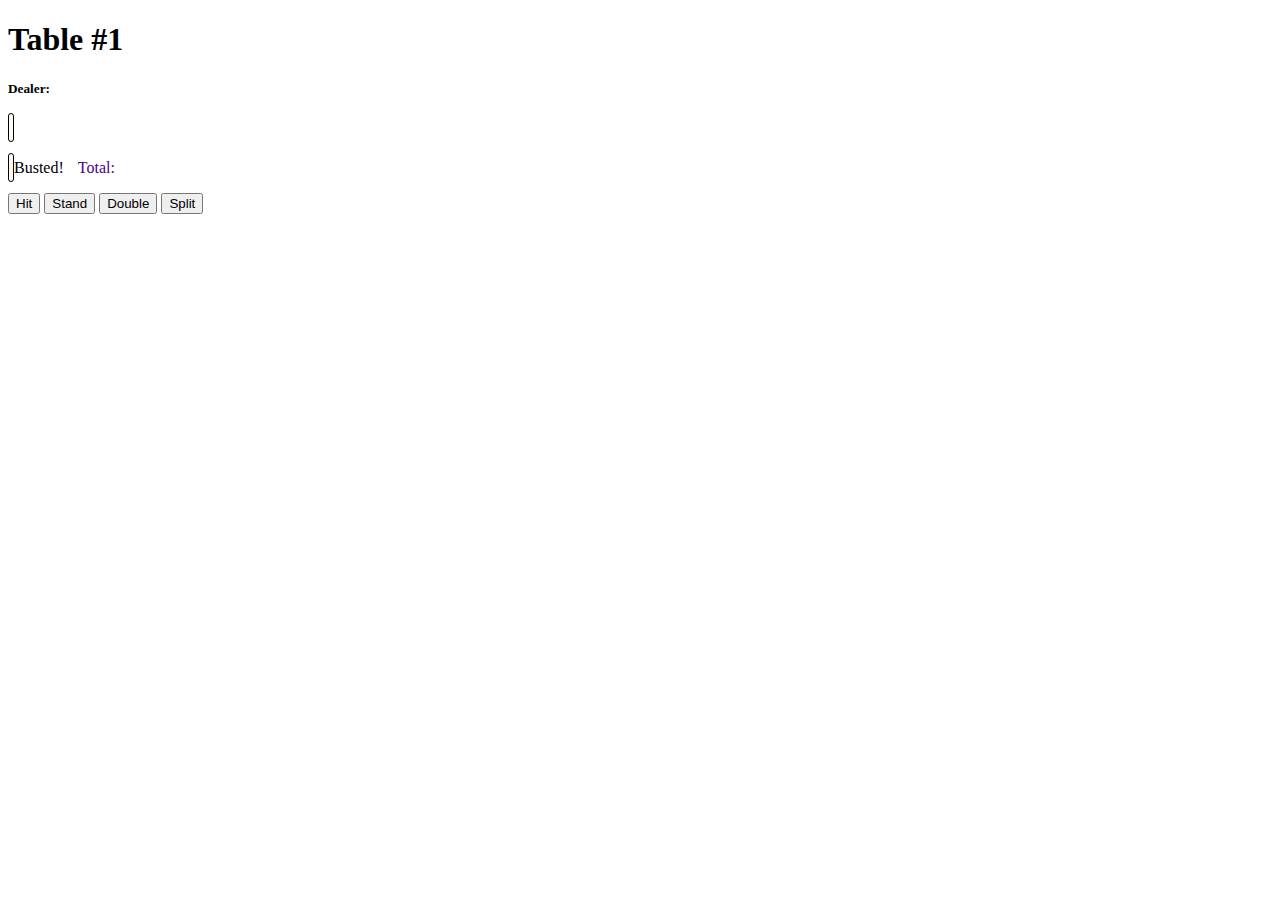
==== src/main/resources/templates/cardTable.html @ 652d529a "play dealer working, need to set wins and complete round" ====
<!DOCTYPE html>
<html lang="en" xmlns:th="http://www.thymeleaf.org">
<head>
    <meta charset="UTF-8"/>
    <title>Blackjack Table</title>
    <link href="/styles.css" rel="stylesheet"/>
</head>
<body>
<h1>Table #1</h1>
<div class="hand-view">
    <h5>Dealer:</h5>
    <p>
        <span th:each="card : ${table.getDealer().getHand().getCards()}">
            <span style="border: solid black 1px; padding: 5px 2px; background-color: floralwhite; border-radius: 4px; color: black" th:text="${card.getAbName()} "></span>
        </span>
    </p>
</div>
<div class="hand-view" th:each="player : ${table.getPlayers()}">
    <h5 th:text="${player.getName()}"></h5>
    <p>
        <span th:text="' Bets: ' + ${player.getBets()} "></span>
        <span th:text=" 'Bankroll: ' + ${player.getBankroll()}"></span>
    </p>
    <div th:each="hand : ${player.getHands()}">
        <p>
            <span th:each="card : ${hand.getCards()}">
                <span style="border: solid black 1px; padding: 5px 2px; background-color: floralwhite; border-radius: 4px; color: black" th:text="${card.getAbName()} "></span>
            </span>
            <span th:if="${hand.bust}">
                <span>Busted!</span>
            </span>
            <span th:unless="${hand.bust}">
                <span style="color:indigo;padding-left: 10px">Total: </span>
                <span th:text="${hand.getTotal()}"></span>
            </span>
            <form action="/cardTable.html" method="post">
                <span th:if="${player.canHit}"><button name="actionButton" type="submit" value="hit">Hit</button></span>
                <span th:if="${player.canStand}"><button name="actionButton" type="submit" value="stand">Stand</button></span>
                <span th:if="${player.canDouble}"><button name="actionButton" type="submit" value="double">Double</button></span>
                <span th:if="${player.canSplit}"><button name="actionButton" type="submit" value="split">Split</button></span>
            </form>
        </p>
    </div>
</div>
<div>
    <span th:each="card : ${table.getShoe().getShoeCards()}">
        <span th:text="${card.getAbName()}"></span>
    </span>
</div>
</body>
</html>
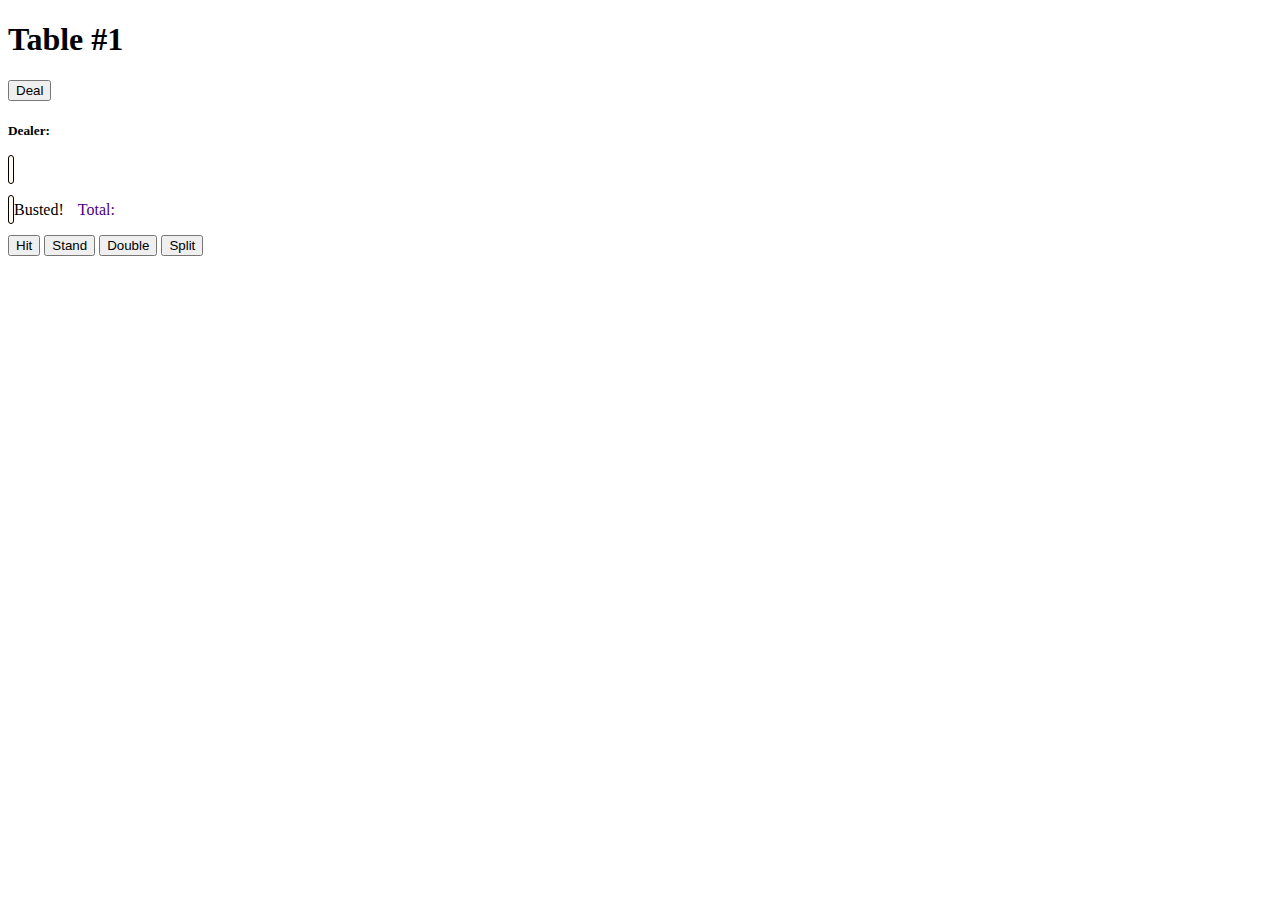
==== commit 60b15f20: "deal button working for continued play, need to handle player blackjack, then double method" ====
--- a/src/main/resources/templates/cardTable.html
+++ b/src/main/resources/templates/cardTable.html
@@ -6,7 +6,13 @@
     <link href="/styles.css" rel="stylesheet"/>
 </head>
 <body>
-<h1>Table #1</h1>
+<span>
+    <h1>Table #1</h1>
+    <form action="/dealCards" method="post">
+        <button type="submit" th:if="${table.endRound}">Deal</button>
+    </form>
+</span>
+
 <div class="hand-view">
     <h5>Dealer:</h5>
     <p>
@@ -32,6 +38,7 @@
             <span th:unless="${hand.bust}">
                 <span style="color:indigo;padding-left: 10px">Total: </span>
                 <span th:text="${hand.getTotal()}"></span>
+                <span style="color:red" th:text="${hand.getMessage()}"></span>
             </span>
             <form action="/cardTable.html" method="post">
                 <span th:if="${player.canHit}"><button name="actionButton" type="submit" value="hit">Hit</button></span>
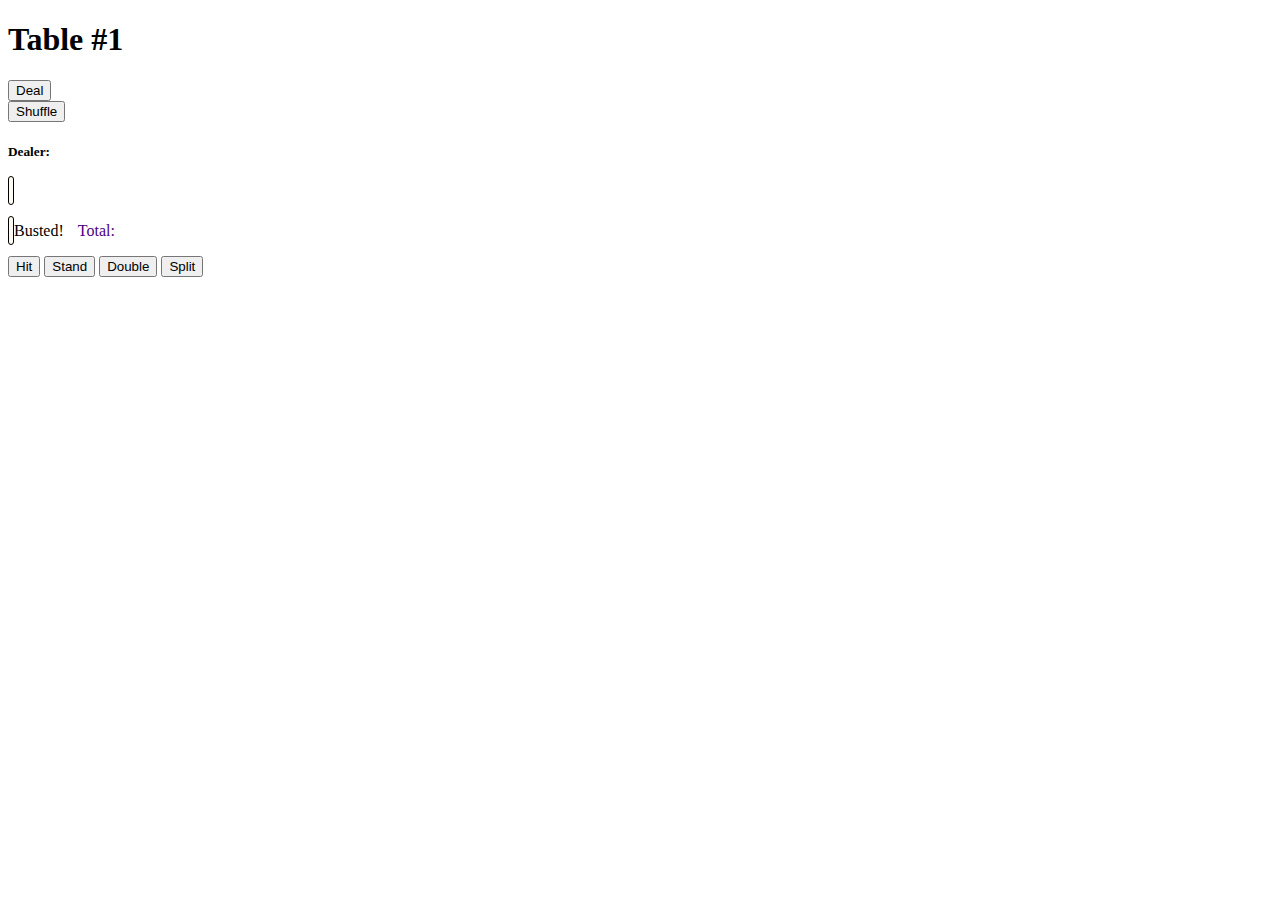
==== commit a3def82f: "shuffle function working, can play forever" ====
--- a/src/main/resources/templates/cardTable.html
+++ b/src/main/resources/templates/cardTable.html
@@ -8,8 +8,12 @@
 <body>
 <span>
     <h1>Table #1</h1>
-    <form action="/dealCards" method="post">
-        <button type="submit" th:if="${table.endRound}">Deal</button>
+    <h2 th:text="${table.getMessage()}"></h2>
+    <form action="/dealCards" method="post" th:if="${table.endRound}">
+        <button type="submit">Deal</button>
+    </form>
+    <form action="/shuffleCards" method="post" th:if="${table.endShoe}">
+        <button type="submit">Shuffle</button>
     </form>
 </span>
 
@@ -17,7 +21,7 @@
     <h5>Dealer:</h5>
     <p>
         <span th:each="card : ${table.getDealer().getHand().getCards()}">
-            <span style="border: solid black 1px; padding: 5px 2px; background-color: floralwhite; border-radius: 4px; color: black" th:text="${card.getAbName()} "></span>
+            <span style="border: solid black 1px; padding: 5px 2px; background-color: floralwhite; border-radius: 4px; color:black;" th:text="${card.getAbName()} "></span>
         </span>
     </p>
 </div>
@@ -40,12 +44,15 @@
                 <span th:text="${hand.getTotal()}"></span>
                 <span style="color:red" th:text="${hand.getMessage()}"></span>
             </span>
-            <form action="/cardTable.html" method="post">
-                <span th:if="${player.canHit}"><button name="actionButton" type="submit" value="hit">Hit</button></span>
-                <span th:if="${player.canStand}"><button name="actionButton" type="submit" value="stand">Stand</button></span>
-                <span th:if="${player.canDouble}"><button name="actionButton" type="submit" value="double">Double</button></span>
-                <span th:if="${player.canSplit}"><button name="actionButton" type="submit" value="split">Split</button></span>
-            </form>
+            <div th:if="${hand.active}">
+                <form action="/cardTable.html" method="post">
+                    <span th:if="${player.canHit}"><button name="actionButton" type="submit" value="hit">Hit</button></span>
+                    <span th:if="${player.canStand}"><button name="actionButton" type="submit" value="stand">Stand</button></span>
+                    <span th:if="${player.canDouble}"><button name="actionButton" type="submit" value="double">Double</button></span>
+                    <span th:if="${player.canSplit}"><button name="actionButton" type="submit" value="split">Split</button></span>
+                 </form>
+            </div>
+
         </p>
     </div>
 </div>
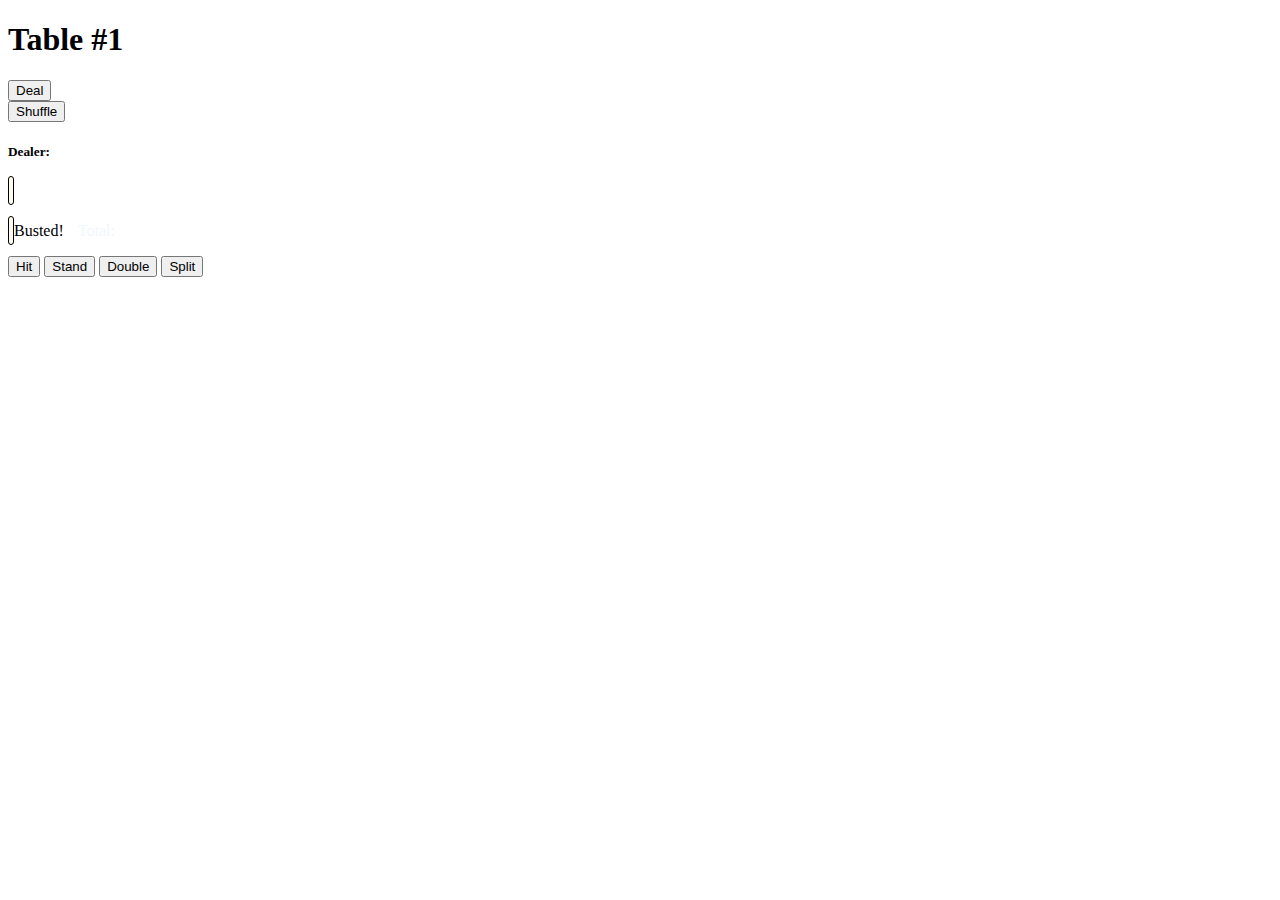
==== commit 83df2cba: "basic play seems to be working, only one card after split aces needs to be added" ====
--- a/src/main/resources/templates/cardTable.html
+++ b/src/main/resources/templates/cardTable.html
@@ -40,7 +40,7 @@
                 <span>Busted!</span>
             </span>
             <span th:unless="${hand.bust}">
-                <span style="color:indigo;padding-left: 10px">Total: </span>
+                <span style="color: aliceblue;padding-left: 10px">Total: </span>
                 <span th:text="${hand.getTotal()}"></span>
                 <span style="color:red" th:text="${hand.getMessage()}"></span>
             </span>
@@ -56,10 +56,12 @@
         </p>
     </div>
 </div>
-<div>
+
+<div style="visibility: hidden">
     <span th:each="card : ${table.getShoe().getShoeCards()}">
         <span th:text="${card.getAbName()}"></span>
     </span>
 </div>
+
 </body>
 </html>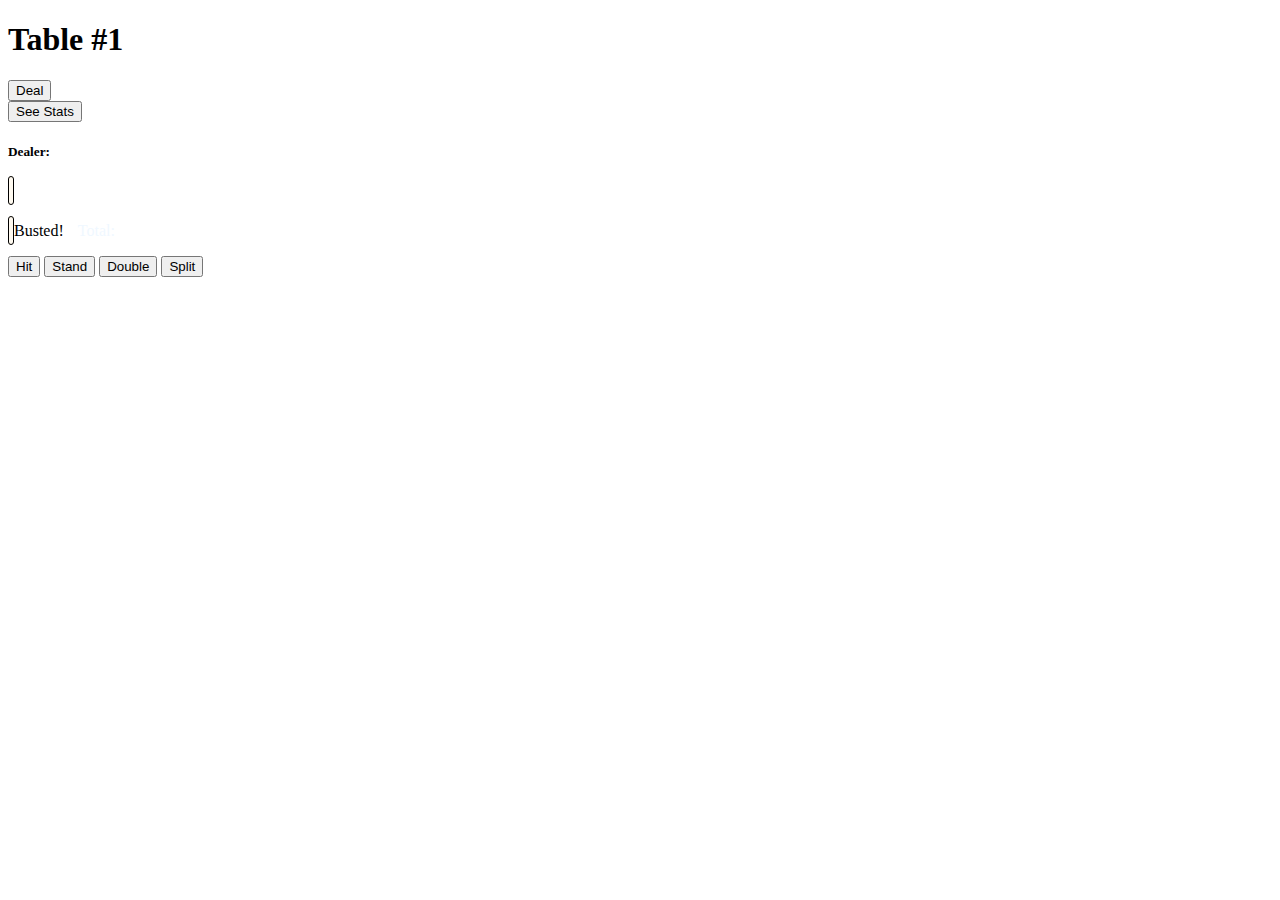
==== commit 5db2eaa3: "stat screen working, need buttons to post and shuffle" ====
--- a/src/main/resources/templates/cardTable.html
+++ b/src/main/resources/templates/cardTable.html
@@ -12,8 +12,8 @@
     <form action="/dealCards" method="post" th:if="${table.endRound}">
         <button type="submit">Deal</button>
     </form>
-    <form action="/shuffleCards" method="post" th:if="${table.endShoe}">
-        <button type="submit">Shuffle</button>
+    <form action="/seeStats" method="post" th:if="${table.endShoe}">
+        <button type="submit">See Stats</button>
     </form>
 </span>
 
